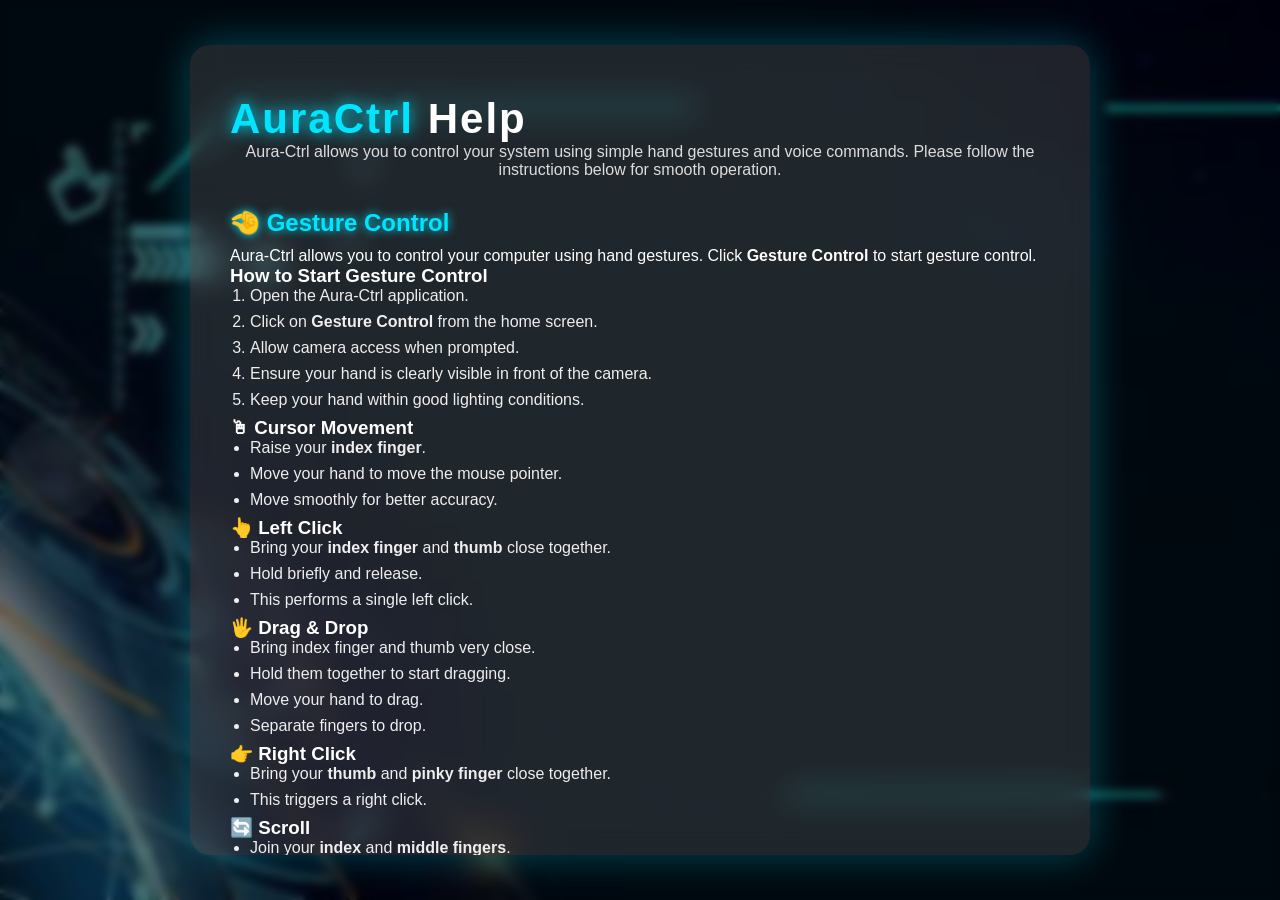
==== ui/help.html @ 52b7efd5 "first commit" ====
<!DOCTYPE html>
<html lang="en">
<head>
    <meta charset="UTF-8">
    <title>Aura-Ctrl Help</title>
    <link rel="stylesheet" href="style.css">
</head>
<body>

<div class="overlay"></div>

<div class="help-container">

    <h1 class="title">
        <span class="aura">Aura</span><span class="ctrl">Ctrl</span> Help
    </h1>

    <p class="help-intro">
        Aura-Ctrl allows you to control your system using simple hand gestures and voice commands.
        Please follow the instructions below for smooth operation.
    </p>

    <!-- SECTION -->
    <div class="help-section">
        <h2>🤏 Gesture Control</h2>
        <p>Aura-Ctrl allows you to control your computer using hand gestures. Click <b>Gesture Control</b> to start gesture control.</p>

        <h3>How to Start Gesture Control</h3>
        <ol>
            <li>Open the Aura-Ctrl application.</li>
            <li>Click on <b>Gesture Control</b> from the home screen.</li>
            <li>Allow camera access when prompted.</li>
            <li>Ensure your hand is clearly visible in front of the camera.</li>
            <li>Keep your hand within good lighting conditions.</li>
        </ol>

        <h3>🖱 Cursor Movement</h3>
        <ul>
            <li>Raise your <b>index finger</b>.</li>
            <li>Move your hand to move the mouse pointer.</li>
            <li>Move smoothly for better accuracy.</li>
        </ul>

        <h3>👆 Left Click</h3>
        <ul>
            <li>Bring your <b>index finger</b> and <b>thumb</b> close together.</li>
            <li>Hold briefly and release.</li>
            <li>This performs a single left click.</li>
        </ul>

        <h3>🖐 Drag & Drop</h3>
        <ul>
            <li>Bring index finger and thumb very close.</li>
            <li>Hold them together to start dragging.</li>
            <li>Move your hand to drag.</li>
            <li>Separate fingers to drop.</li>
        </ul>

        <h3>👉 Right Click</h3>
        <ul>
            <li>Bring your <b>thumb</b> and <b>pinky finger</b> close together.</li>
            <li>This triggers a right click.</li>
        </ul>

        <h3>🔄 Scroll</h3>
        <ul>
            <li>Join your <b>index</b> and <b>middle fingers</b>.</li>
            <li>Move your hand up to scroll up.</li>
            <li>Move your hand down to scroll down.</li>
            <li>Keep movements slow and steady.</li>
        </ul>

        <h3>🔊 Volume Control Mode</h3>
        <ul>
            <li>Make a <b>closed fist</b> (all fingers folded).</li>
            <li>Move hand <b>up</b> to increase volume.</li>
            <li>Move hand <b>down</b> to decrease volume.</li>
        </ul>

        <h3>💡 Brightness Control Mode</h3>
        <ul>
            <li>Keep your hand in <b>fist mode</b>.</li>
            <li>Move hand <b>right</b> to increase brightness.</li>
            <li>Move hand <b>left</b> to decrease brightness.</li>
        </ul>

        <h3>🌐 Application Launch</h3>
        <ul>
            <li>Show only <b>thumb up</b> to open Chrome.</li>
            <li>Show <b>thumb, index, and pinky up</b> to open Notepad.</li>
            <li>Show <b>all fingers up</b> to open Settings.</li>
        </ul>

        <h3>📱 System Controls</h3>
        <ul>
            <li>Show <b>thumb and pinky up</b> to toggle Bluetooth.</li>
            <li>Show <b>thumb, index, and middle up</b> to take a screenshot.</li>
            <li>Show <b>index, middle, ring, and pinky up</b> to switch to next window/tab.</li>
        </ul>

        <h3>🔍 Zoom Control</h3>
        <ul>
            <li>Show <b>index and middle fingers up</b>.</li>
            <li>Bring fingers <b>closer together</b> to zoom in.</li>
            <li>Move fingers <b>farther apart</b> to zoom out.</li>
        </ul>

        <h3>⚠ Tips for Best Performance</h3>
        <ul>
            <li>Use a plain background.</li>
            <li>Keep camera steady.</li>
            <li>Avoid multiple hands in frame.</li>
            <li>Good lighting improves accuracy.</li>
        </ul>
    </div>

    <!-- SECTION -->
    <div class="help-section">
        <h2>🎤 Voice Control</h2>
        <p>Aura-Ctrl also supports voice commands for additional control. Click <b>Voice based Control</b> to start voice control.</p>

        <h3>How to Start Voice Control</h3>
        <ul>
            <li>Open the Aura-Ctrl application.</li>
            <li>Click on <b>Voice based Control</b> from the home screen.</li>
            <li>Ensure your microphone is working and not muted.</li>
            <li>Speak clearly when prompted.</li>
        </ul>

        <h3>🖥 Application Control</h3>
        <ul>
            <li>Say <b>"open [app name]"</b> to open an application (e.g., "open chrome", "open notepad", "open calculator").</li>
            <li>Say <b>"close [app name]"</b> to close an application (e.g., "close chrome").</li>
            <li>Say <b>"maximize [app name]"</b> to maximize an application window.</li>
            <li>Say <b>"minimise [app name]"</b> to minimize an application window.</li>
        </ul>

        <h3>🪟 Window Management</h3>
        <ul>
            <li>Say <b>"arrange left right"</b> to arrange two windows side by side.</li>
            <li>Say <b>"arrange top bottom"</b> to arrange two windows stacked vertically.</li>
            <li>Say <b>"swap windows"</b> to swap the positions of two active windows.</li>
        </ul>

        <h3>🔊 Volume Control</h3>
        <ul>
            <li>Say <b>"volume up"</b> to increase volume.</li>
            <li>Say <b>"volume down"</b> to decrease volume.</li>
            <li>Say <b>"mute volume"</b> to mute/unmute volume.</li>
        </ul>

        <h3>💡 Brightness Control</h3>
        <ul>
            <li>Say <b>"brightness up"</b> to increase screen brightness.</li>
            <li>Say <b>"brightness down"</b> to decrease screen brightness.</li>
            <li>Say <b>"set brightness to [level]"</b> to set brightness to a specific level (0-100).</li>
        </ul>

        <h3>🖱 Mouse Control</h3>
        <ul>
            <li>Say <b>"mouse left"</b> to move mouse left.</li>
            <li>Say <b>"mouse right"</b> to move mouse right.</li>
            <li>Say <b>"mouse up"</b> to move mouse up.</li>
            <li>Say <b>"mouse down"</b> to move mouse down.</li>
            <li>Say <b>"click"</b> to perform a left click.</li>
            <li>Say <b>"double click"</b> to perform a double click.</li>
        </ul>

        <h3>📜 Scrolling</h3>
        <ul>
            <li>Say <b>"scroll up"</b> to scroll up.</li>
            <li>Say <b>"scroll down"</b> to scroll down.</li>
        </ul>

        <h3>📸 Screenshot</h3>
        <ul>
            <li>Say <b>"take screenshot"</b> to capture and save a screenshot.</li>
        </ul>

        <h3>📶 WiFi Control</h3>
        <ul>
            <li>Say <b>"wifi on"</b> to turn WiFi on.</li>
            <li>Say <b>"wi-fi off"</b> to turn WiFi off.</li>
        </ul>

        <h3>🛑 Stopping Voice Control</h3>
        <ul>
            <li>Say <b>"exit"</b> or <b>"stop"</b> to stop voice control.</li>
        </ul>
    </div>

    <!-- SECTION -->
    <div class="help-section">
        <h2>📊 PowerPoint Control</h2>
        <p>Aura-Ctrl supports voice commands for controlling PowerPoint presentations.</p>

        <h3>📂 Presentation Management</h3>
        <ul>
            <li>Say <b>"open powerpoint"</b> to connect to PowerPoint.</li>
            <li>Say <b>"create new presentation"</b> to create a new presentation.</li>
            <li>Say <b>"create slide about [topic]"</b> to add a new slide with the specified topic.</li>
        </ul>

        <h3>🎬 Presentation Control</h3>
        <ul>
            <li>Say <b>"start presentation"</b> to begin the slideshow.</li>
            <li>Say <b>"next slide"</b> to go to the next slide.</li>
            <li>Say <b>"previous slide"</b> to go to the previous slide.</li>
            <li>Say <b>"stop presentation"</b> to end the slideshow.</li>
        </ul>
    </div>

    <!-- SECTION -->
    <div class="help-section">
        <h2>💻 VS Code Coding</h2>
        <p>Aura-Ctrl supports voice-controlled coding in VS Code. Open VS Code and use these commands to create, edit, and run Python programs.</p>

        <h3>🖥 Opening VS Code</h3>
        <ul>
            <li>Say <b>"open vs code"</b> to launch Visual Studio Code.</li>
        </ul>

        <h3>📄 File Management</h3>
        <ul>
            <li>Say <b>"open new file"</b> to create a new file.</li>
            <li>Say <b>"title as [filename]"</b> to name the file (e.g., "title as one.py").</li>
            <li>Say <b>"save"</b> to save the current file.</li>
            <li>Say <b>"close"</b> to close the current file.</li>
        </ul>

        <h3>🤖 AI Code Generation</h3>
        <ul>
            <li>Say <b>"write a program to [description]"</b> to generate Python code using AI (e.g., "write a program to see whether a number is odd or even").</li>
        </ul>

        <h3>▶ Running Code</h3>
        <ul>
            <li>Say <b>"run with test case [input]"</b> to execute the program with a test input (e.g., "run with test case 2").</li>
            <li>The code runs in VS Code's integrated terminal.</li>
        </ul>

        <h3>⚠ Notes</h3>
        <ul>
            <li>Ensure VS Code is the active window when using file commands.</li>
            <li>Currently supports Python programming.</li>
            <li>AI code generation requires an internet connection.</li>
        </ul>
    </div>

</div>

</body>
</html>
---- ui/style.css ----
* {
    margin: 0;
    padding: 0;
    box-sizing: border-box;
    font-family: 'Segoe UI', sans-serif;
}

body {
    height: 100vh;
    background: url("assets/bg.jpg") no-repeat center center/cover;
    display: flex;
    align-items: center;
    justify-content: center;
    overflow: hidden;
}

.overlay {
    position: absolute;
    width: 100%;
    height: 100%;
    background: rgba(0, 0, 0, 0.55);
    backdrop-filter: blur(4px);
    z-index: 0;
}

.container {
    position: relative;
    z-index: 1;
    width: 420px;
    padding: 40px;
    background: rgba(255, 255, 255, 0.1);
    border-radius: 20px;
    backdrop-filter: blur(15px);
    box-shadow: 0 0 40px rgba(0, 229, 255, 0.3);
    text-align: center;
}

.logo {
    margin-bottom: 10px;
}

.title {
    font-size: 42px;
    letter-spacing: 2px;
    margin-top: 10px;
}

.aura {
    color: #00e5ff;
    text-shadow: 0 0 15px #00e5ff;
}

.ctrl {
    color: #00e5ff;
    text-shadow: 0 0 15px #00e5ff;
}

.tagline {
    color: #ccc;
    margin: 10px 0 30px;
    font-size: 14px;
    letter-spacing: 1px;
}

.buttons button {
    width: 100%;
    padding: 14px;
    margin: 12px 0;
    font-size: 16px;
    border: none;
    border-radius: 30px;
    cursor: pointer;
    background: linear-gradient(135deg, #6a5acd, #00e5ff);
    color: black;
    font-weight: bold;
    transition: all 0.3s ease;
}

.buttons button:hover {
    transform: scale(1.05);
    box-shadow: 0 0 20px #00e5ff;
}
.help-container {
    position: relative;
    z-index: 1;
    width: 75%;
    max-width: 900px;
    padding: 40px;
    background: rgba(255, 255, 255, 0.12);
    border-radius: 20px;
    backdrop-filter: blur(15px);
    box-shadow: 0 0 40px rgba(0, 229, 255, 0.3);
    color: white;
    overflow-y: auto;
    max-height: 90vh;
}

.help-intro {
    text-align: center;
    color: #ddd;
    margin-bottom: 30px;
}

.help-section {
    margin-bottom: 30px;
}

.help-section h2 {
    color: #00e5ff;
    margin-bottom: 10px;
    text-shadow: 0 0 10px #00e5ff;
}

.help-section ul,
.help-section ol {
    padding-left: 20px;
}

.help-section li {
    margin-bottom: 8px;
    color: #eee;
}
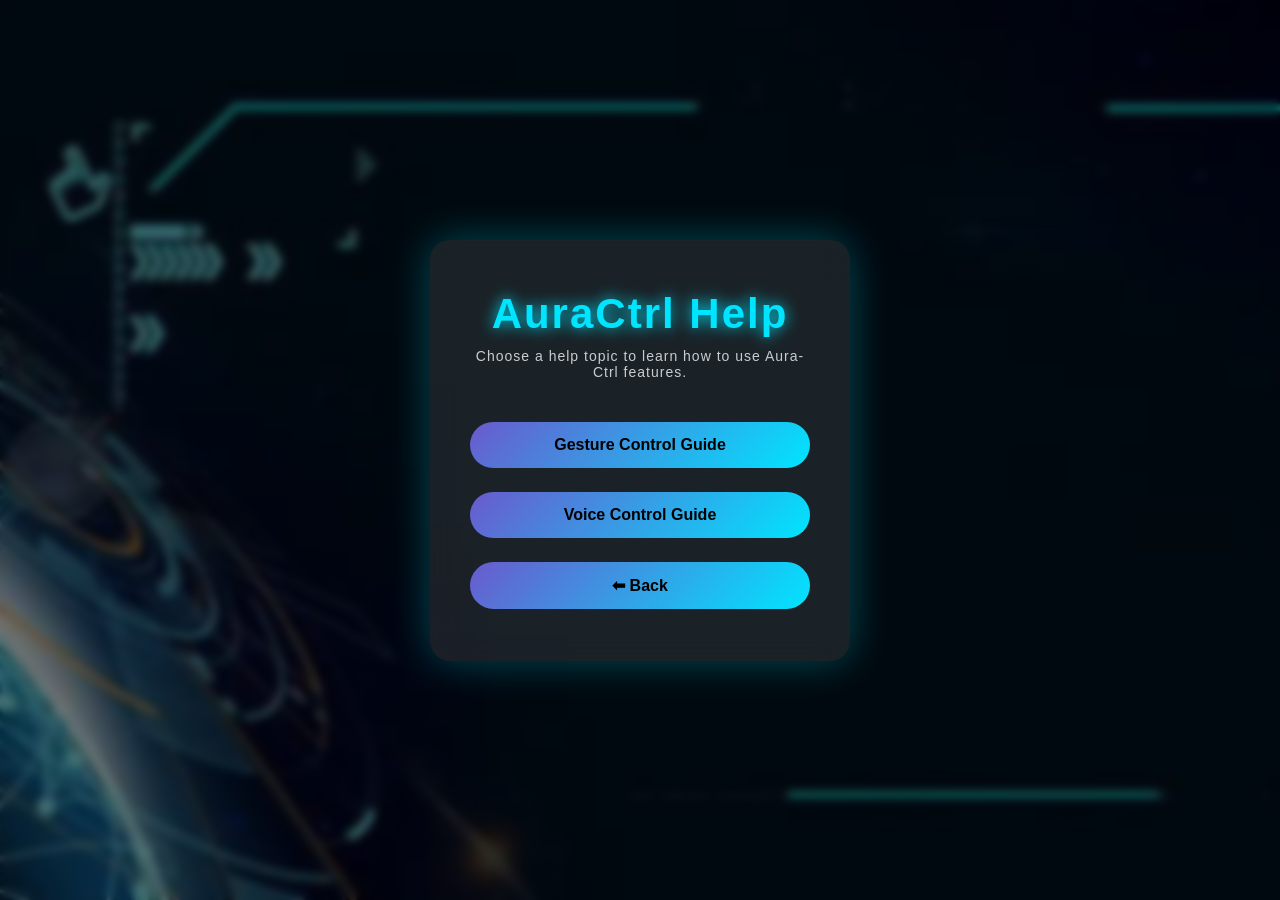
==== commit 7785a97c: "Update help.html" ====
--- a/ui/help.html
+++ b/ui/help.html
@@ -1,251 +1,37 @@
 <!DOCTYPE html>
 <html lang="en">
 <head>
-    <meta charset="UTF-8">
-    <title>Aura-Ctrl Help</title>
-    <link rel="stylesheet" href="style.css">
+<meta charset="UTF-8">
+<title>Aura-Ctrl Help</title>
+<link rel="stylesheet" href="style.css">
 </head>
+
 <body>
 
 <div class="overlay"></div>
 
-<div class="help-container">
+<div class="container">
 
-    <h1 class="title">
-        <span class="aura">Aura</span><span class="ctrl">Ctrl</span> Help
-    </h1>
+<h1 class="title">
+<span class="aura">Aura</span><span class="ctrl">Ctrl</span> <span class="ctrl">Help</span>
+</h1>
 
-    <p class="help-intro">
-        Aura-Ctrl allows you to control your system using simple hand gestures and voice commands.
-        Please follow the instructions below for smooth operation.
-    </p>
+<p class="tagline">
+Choose a help topic to learn how to use Aura-Ctrl features.
+</p>
 
-    <!-- SECTION -->
-    <div class="help-section">
-        <h2>🤏 Gesture Control</h2>
-        <p>Aura-Ctrl allows you to control your computer using hand gestures. Click <b>Gesture Control</b> to start gesture control.</p>
+<div class="buttons">
 
-        <h3>How to Start Gesture Control</h3>
-        <ol>
-            <li>Open the Aura-Ctrl application.</li>
-            <li>Click on <b>Gesture Control</b> from the home screen.</li>
-            <li>Allow camera access when prompted.</li>
-            <li>Ensure your hand is clearly visible in front of the camera.</li>
-            <li>Keep your hand within good lighting conditions.</li>
-        </ol>
+<button onclick="pywebview.api.open_gesture_help()">
+Gesture Control Guide
+</button>
 
-        <h3>🖱 Cursor Movement</h3>
-        <ul>
-            <li>Raise your <b>index finger</b>.</li>
-            <li>Move your hand to move the mouse pointer.</li>
-            <li>Move smoothly for better accuracy.</li>
-        </ul>
+<button onclick="pywebview.api.open_voice_help()">
+Voice Control Guide
+</button>
 
-        <h3>👆 Left Click</h3>
-        <ul>
-            <li>Bring your <b>index finger</b> and <b>thumb</b> close together.</li>
-            <li>Hold briefly and release.</li>
-            <li>This performs a single left click.</li>
-        </ul>
-
-        <h3>🖐 Drag & Drop</h3>
-        <ul>
-            <li>Bring index finger and thumb very close.</li>
-            <li>Hold them together to start dragging.</li>
-            <li>Move your hand to drag.</li>
-            <li>Separate fingers to drop.</li>
-        </ul>
-
-        <h3>👉 Right Click</h3>
-        <ul>
-            <li>Bring your <b>thumb</b> and <b>pinky finger</b> close together.</li>
-            <li>This triggers a right click.</li>
-        </ul>
-
-        <h3>🔄 Scroll</h3>
-        <ul>
-            <li>Join your <b>index</b> and <b>middle fingers</b>.</li>
-            <li>Move your hand up to scroll up.</li>
-            <li>Move your hand down to scroll down.</li>
-            <li>Keep movements slow and steady.</li>
-        </ul>
-
-        <h3>🔊 Volume Control Mode</h3>
-        <ul>
-            <li>Make a <b>closed fist</b> (all fingers folded).</li>
-            <li>Move hand <b>up</b> to increase volume.</li>
-            <li>Move hand <b>down</b> to decrease volume.</li>
-        </ul>
-
-        <h3>💡 Brightness Control Mode</h3>
-        <ul>
-            <li>Keep your hand in <b>fist mode</b>.</li>
-            <li>Move hand <b>right</b> to increase brightness.</li>
-            <li>Move hand <b>left</b> to decrease brightness.</li>
-        </ul>
-
-        <h3>🌐 Application Launch</h3>
-        <ul>
-            <li>Show only <b>thumb up</b> to open Chrome.</li>
-            <li>Show <b>thumb, index, and pinky up</b> to open Notepad.</li>
-            <li>Show <b>all fingers up</b> to open Settings.</li>
-        </ul>
-
-        <h3>📱 System Controls</h3>
-        <ul>
-            <li>Show <b>thumb and pinky up</b> to toggle Bluetooth.</li>
-            <li>Show <b>thumb, index, and middle up</b> to take a screenshot.</li>
-            <li>Show <b>index, middle, ring, and pinky up</b> to switch to next window/tab.</li>
-        </ul>
-
-        <h3>🔍 Zoom Control</h3>
-        <ul>
-            <li>Show <b>index and middle fingers up</b>.</li>
-            <li>Bring fingers <b>closer together</b> to zoom in.</li>
-            <li>Move fingers <b>farther apart</b> to zoom out.</li>
-        </ul>
-
-        <h3>⚠ Tips for Best Performance</h3>
-        <ul>
-            <li>Use a plain background.</li>
-            <li>Keep camera steady.</li>
-            <li>Avoid multiple hands in frame.</li>
-            <li>Good lighting improves accuracy.</li>
-        </ul>
-    </div>
-
-    <!-- SECTION -->
-    <div class="help-section">
-        <h2>🎤 Voice Control</h2>
-        <p>Aura-Ctrl also supports voice commands for additional control. Click <b>Voice based Control</b> to start voice control.</p>
-
-        <h3>How to Start Voice Control</h3>
-        <ul>
-            <li>Open the Aura-Ctrl application.</li>
-            <li>Click on <b>Voice based Control</b> from the home screen.</li>
-            <li>Ensure your microphone is working and not muted.</li>
-            <li>Speak clearly when prompted.</li>
-        </ul>
-
-        <h3>🖥 Application Control</h3>
-        <ul>
-            <li>Say <b>"open [app name]"</b> to open an application (e.g., "open chrome", "open notepad", "open calculator").</li>
-            <li>Say <b>"close [app name]"</b> to close an application (e.g., "close chrome").</li>
-            <li>Say <b>"maximize [app name]"</b> to maximize an application window.</li>
-            <li>Say <b>"minimise [app name]"</b> to minimize an application window.</li>
-        </ul>
-
-        <h3>🪟 Window Management</h3>
-        <ul>
-            <li>Say <b>"arrange left right"</b> to arrange two windows side by side.</li>
-            <li>Say <b>"arrange top bottom"</b> to arrange two windows stacked vertically.</li>
-            <li>Say <b>"swap windows"</b> to swap the positions of two active windows.</li>
-        </ul>
-
-        <h3>🔊 Volume Control</h3>
-        <ul>
-            <li>Say <b>"volume up"</b> to increase volume.</li>
-            <li>Say <b>"volume down"</b> to decrease volume.</li>
-            <li>Say <b>"mute volume"</b> to mute/unmute volume.</li>
-        </ul>
-
-        <h3>💡 Brightness Control</h3>
-        <ul>
-            <li>Say <b>"brightness up"</b> to increase screen brightness.</li>
-            <li>Say <b>"brightness down"</b> to decrease screen brightness.</li>
-            <li>Say <b>"set brightness to [level]"</b> to set brightness to a specific level (0-100).</li>
-        </ul>
-
-        <h3>🖱 Mouse Control</h3>
-        <ul>
-            <li>Say <b>"mouse left"</b> to move mouse left.</li>
-            <li>Say <b>"mouse right"</b> to move mouse right.</li>
-            <li>Say <b>"mouse up"</b> to move mouse up.</li>
-            <li>Say <b>"mouse down"</b> to move mouse down.</li>
-            <li>Say <b>"click"</b> to perform a left click.</li>
-            <li>Say <b>"double click"</b> to perform a double click.</li>
-        </ul>
-
-        <h3>📜 Scrolling</h3>
-        <ul>
-            <li>Say <b>"scroll up"</b> to scroll up.</li>
-            <li>Say <b>"scroll down"</b> to scroll down.</li>
-        </ul>
-
-        <h3>📸 Screenshot</h3>
-        <ul>
-            <li>Say <b>"take screenshot"</b> to capture and save a screenshot.</li>
-        </ul>
-
-        <h3>📶 WiFi Control</h3>
-        <ul>
-            <li>Say <b>"wifi on"</b> to turn WiFi on.</li>
-            <li>Say <b>"wi-fi off"</b> to turn WiFi off.</li>
-        </ul>
-
-        <h3>🛑 Stopping Voice Control</h3>
-        <ul>
-            <li>Say <b>"exit"</b> or <b>"stop"</b> to stop voice control.</li>
-        </ul>
-    </div>
-
-    <!-- SECTION -->
-    <div class="help-section">
-        <h2>📊 PowerPoint Control</h2>
-        <p>Aura-Ctrl supports voice commands for controlling PowerPoint presentations.</p>
-
-        <h3>📂 Presentation Management</h3>
-        <ul>
-            <li>Say <b>"open powerpoint"</b> to connect to PowerPoint.</li>
-            <li>Say <b>"create new presentation"</b> to create a new presentation.</li>
-            <li>Say <b>"create slide about [topic]"</b> to add a new slide with the specified topic.</li>
-        </ul>
-
-        <h3>🎬 Presentation Control</h3>
-        <ul>
-            <li>Say <b>"start presentation"</b> to begin the slideshow.</li>
-            <li>Say <b>"next slide"</b> to go to the next slide.</li>
-            <li>Say <b>"previous slide"</b> to go to the previous slide.</li>
-            <li>Say <b>"stop presentation"</b> to end the slideshow.</li>
-        </ul>
-    </div>
-
-    <!-- SECTION -->
-    <div class="help-section">
-        <h2>💻 VS Code Coding</h2>
-        <p>Aura-Ctrl supports voice-controlled coding in VS Code. Open VS Code and use these commands to create, edit, and run Python programs.</p>
-
-        <h3>🖥 Opening VS Code</h3>
-        <ul>
-            <li>Say <b>"open vs code"</b> to launch Visual Studio Code.</li>
-        </ul>
-
-        <h3>📄 File Management</h3>
-        <ul>
-            <li>Say <b>"open new file"</b> to create a new file.</li>
-            <li>Say <b>"title as [filename]"</b> to name the file (e.g., "title as one.py").</li>
-            <li>Say <b>"save"</b> to save the current file.</li>
-            <li>Say <b>"close"</b> to close the current file.</li>
-        </ul>
-
-        <h3>🤖 AI Code Generation</h3>
-        <ul>
-            <li>Say <b>"write a program to [description]"</b> to generate Python code using AI (e.g., "write a program to see whether a number is odd or even").</li>
-        </ul>
-
-        <h3>▶ Running Code</h3>
-        <ul>
-            <li>Say <b>"run with test case [input]"</b> to execute the program with a test input (e.g., "run with test case 2").</li>
-            <li>The code runs in VS Code's integrated terminal.</li>
-        </ul>
-
-        <h3>⚠ Notes</h3>
-        <ul>
-            <li>Ensure VS Code is the active window when using file commands.</li>
-            <li>Currently supports Python programming.</li>
-            <li>AI code generation requires an internet connection.</li>
-        </ul>
-    </div>
+<button onclick="pywebview.api.close_window()">⬅ Back</button>
+</div>
 
 </div>
 
